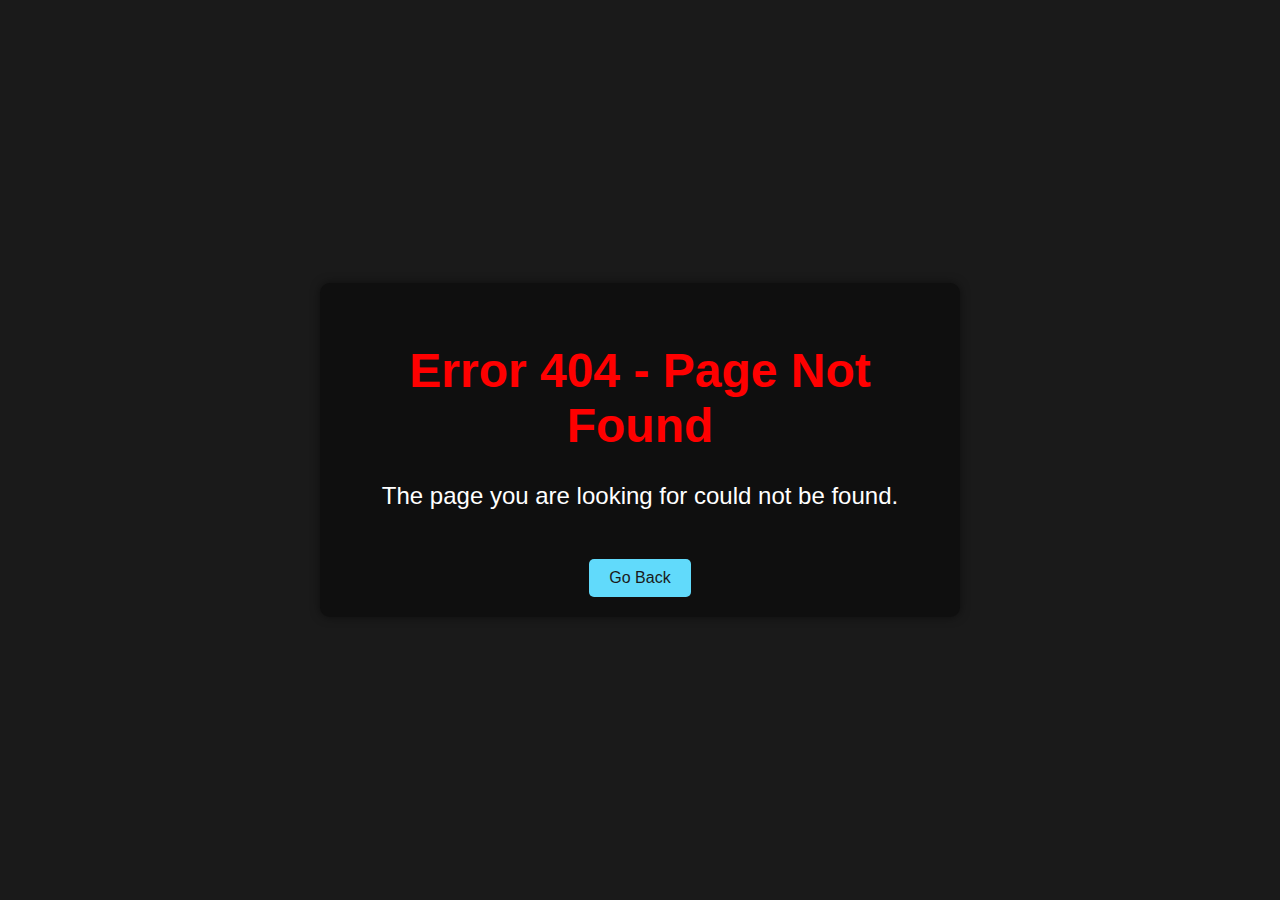
==== index.html @ b383865d "Update index.html" ====
<!DOCTYPE html>
<html lang="en">
<head>
    <meta charset="UTF-8">
    <meta name="viewport" content="width=device-width, initial-scale=1.0">
    <title>DaintyDust</title>
    <link rel="icon" href="/Docs//Docs/assets/images/Profile Circle.png" type="image/jpg">
    <link rel="stylesheet" href="/Docs/assets/styles.css">
</head>
<body>
    <header class="header">
        <div class="header-content">
            <div class="logo-container">
                <img src="/Docs/assets/images/Nick Studios Logo.png" alt="Nick Studios Logo" class="nick-studios-logo">
                <h1 class="header-title">DaintyDust</h1>
            </div>
            <p class="header-description">Welcome to my website!</p>
        </div>
        <div class="social-icons">
            <a href="https://twitter.com/NickV535" target="_blank"><img src="/Docs/assets/images/Twitter Logo.png" alt="Twitter Logo" class="social-icon"></a>
            <a href="https://youtube.com/@DaintyDust" target="_blank"><img src="/Docs/assets/images/Youtube Logo.png" alt="Youtube" class="social-icon"></a>
            <img src="/Docs/assets/images/Discord Logo.png" alt="Discord Logo" class="social-icon" id="discord-icon">
            <a href="https://github.com/DaintyDust" target="_blank"><img src="/Docs/assets/images/Github Logo.png" alt="GitHub Logo" class="social-icon"></a>
            <a href="https://www.roblox.com/users/544088422/profile" target="_blank"><img src="/Docs/assets/images/Roblox Logo.png" alt="Roblox Logo" class="social-icon"></a>
            <a href="https://www.roblox.com/groups/8193767/Nick-Studios#!/about" target="_blank"><img src="/Docs/assets/images/Nick Studios Logo.png" alt="Nick Studios Logo" class="social-icon"></a>
        </div>
    </header>
    <section id="game" class="section">
        <div class="section-content">
            <h2 class="section-title">Play a Game</h2>
            <div id="game-container" class="game-container">
                <div id="score" class="score">Score: 0</div>
                <canvas id="snake-game" width="400" height="400"></canvas>
                <button id="start-button" class="game-button">Start Game</button>
                <div id="game-over" class="game-over">
                    <p>You died!</p>
                    <button id="respawn-button" class="game-button">Respawn</button>
                </div>
            </div>
        </div>
    </section>

    <script src="Docs/assets/script.js"></script>
    <script src="Docs/assets/redirect.js"></script>
</body>
</html>
---- Docs/assets/styles.css ----
/* styles.css */

body {
    font-family: 'Arial', sans-serif;
    margin: 0;
    padding: 0;
    background-color: #1a1a1a;
    color: #ffffff;
    overflow-x: hidden; /* Prevent horizontal scrollbar */
}

.header {
    background-color: #0f0f0f;
    padding: 1rem 0;
    display: flex;
    justify-content: space-between;
    align-items: center;
}

.header-content {
    display: flex;
    align-items: center;
    flex-grow: 1; /* Allow header content to grow and center */
}



.logo-container {
    display: flex;
    align-items: center;
    margin-right: 20px; /* Adjust spacing between logo and title */
}

.nick-studios-logo {
    width: 40px; /* Adjust size of Nick Studios logo */
    height: auto;
    margin-right: 10px; /* Adjust spacing between Nick Studios logo and title */
    margin-left: 15px; 
}

.header-title {
    font-family: 'Orbitron', sans-serif;
    font-size: 1.5rem; /* Adjust font size of header title */
    color: #61dafb;
    margin: 0;
}

.header-description {
    font-size: 1rem;
}

.social-icons {
    display: flex;
    align-items: center;
    margin-right: 20px; /* Adjust spacing between social icons */
}

.social-icon {
    width: 30px; /* Adjust size of social icons */
    height: auto;
    margin-left: 10px; /* Adjust spacing between social icons */
    cursor: pointer;
}

.section {
    padding: 4rem 0;
    text-align: center;
}

.section-content {
    max-width: 800px;
    margin: 0 auto;
}

.section-title {
    font-size: 2rem;
    color: #61dafb;
    margin-bottom: 2rem;
}

.game-container {
    background-color: #0f0f0f;
    padding: 1rem;
    border-radius: 10px;
    position: relative;
}

#snake-game {
    display: block;
    margin: 0 auto;
    border: 2px solid #61dafb;
    background-color: #1a1a1a;
    border-radius: 10px;
}

.score {
    font-size: 1.5rem;
    color: #ffffff;
    margin-bottom: 10px;
}

.game-button {
    padding: 10px 20px;
    font-size: 1rem;
    border: none;
    border-radius: 5px;
    background-color: #61dafb;
    color: #1a1a1a;
    cursor: pointer;
    margin-top: 10px;
    transition: background-color 0.3s ease;
}

.game-button:hover {
    background-color: #ffffff;
    color: #1a1a1a;
}

.game-over {
    display: none;
    position: absolute;
    top: 50%;
    left: 50%;
    transform: translate(-50%, -50%);
    text-align: center;
    background: rgba(0, 0, 0, 0.8);
    padding: 20px;
    border-radius: 10px;
}

.game-over p {
    margin: 0 0 10px 0;
    font-size: 1.5rem;
    color: #ff0000;
}
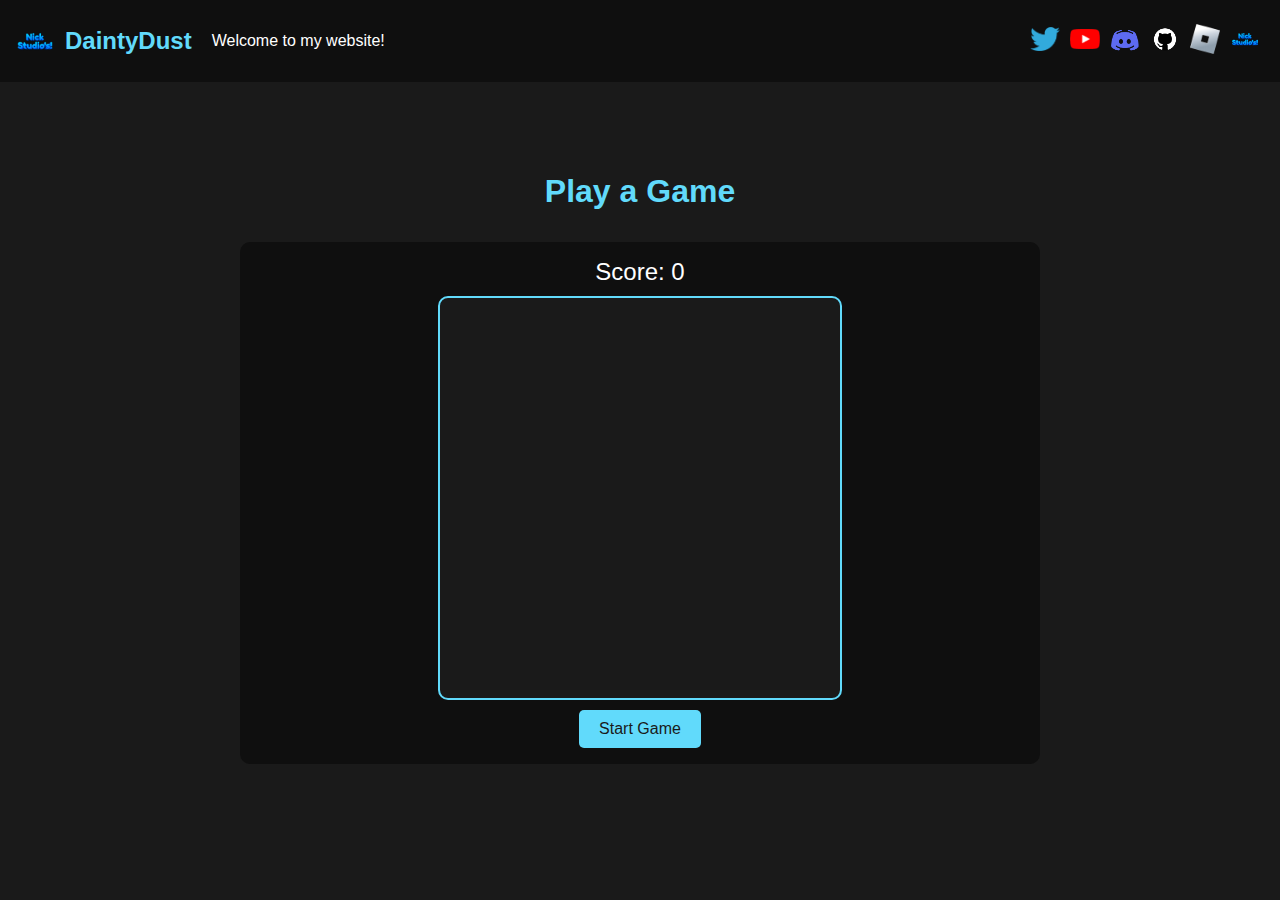
==== commit a79fa066: "Update index.html" ====
--- a/index.html
+++ b/index.html
@@ -40,7 +40,9 @@
         </div>
     </section>
 
-    <script src="Docs/assets/script.js"></script>
-    <script src="Docs/assets/redirect.js"></script>
+    <script
+        src="Docs/assets/script.js">
+        src="Docs/assets/redirect.js">
+    </script>
 </body>
 </html>
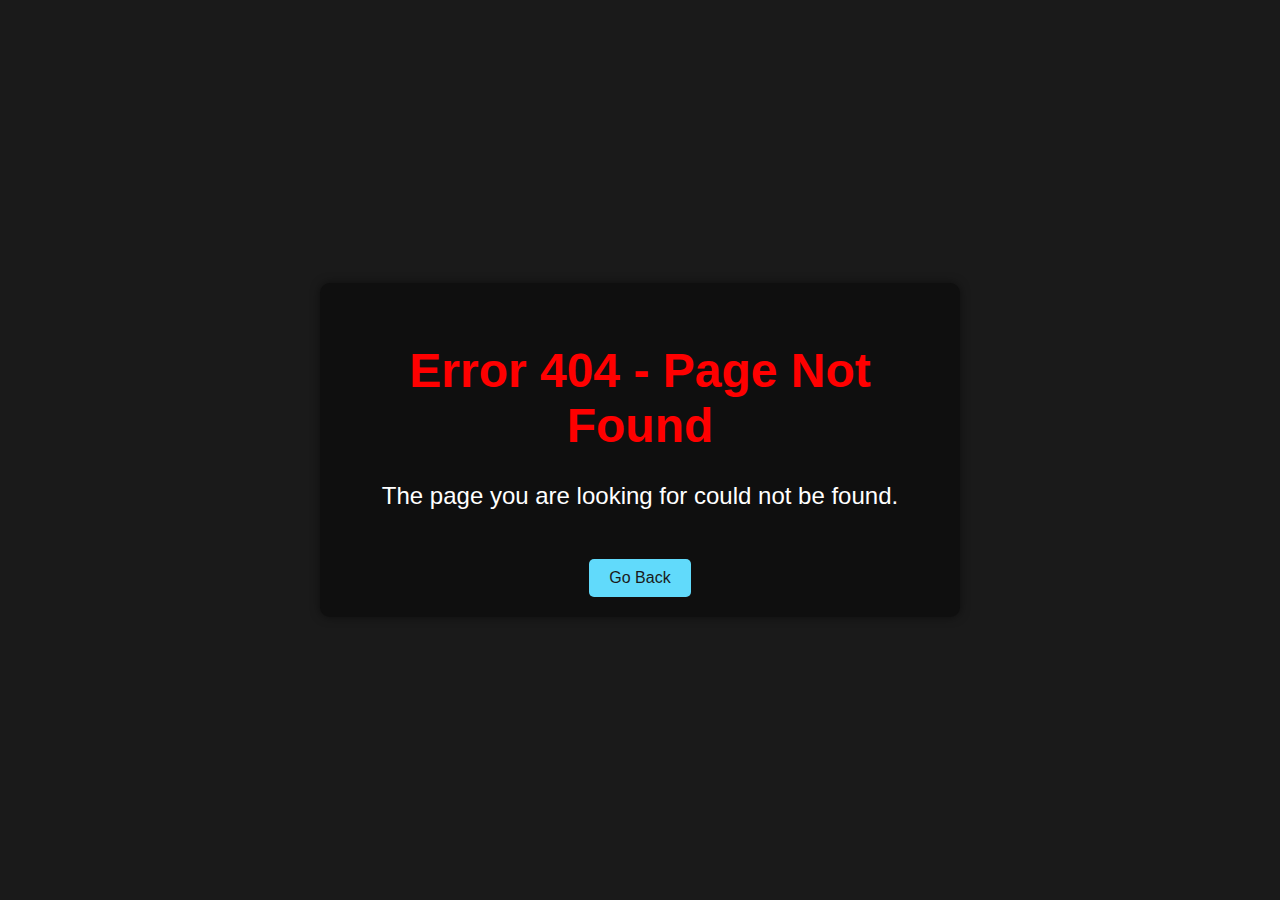
==== commit 057ea7d9: "Update index.html" ====
--- a/index.html
+++ b/index.html
@@ -40,9 +40,7 @@
         </div>
     </section>
 
-    <script
-        src="Docs/assets/script.js">
-        src="Docs/assets/redirect.js">
-    </script>
+   <script src="Docs/assets/script.js"></script>
+   <script src="Docs/assets/redirect.js"></script>
 </body>
 </html>
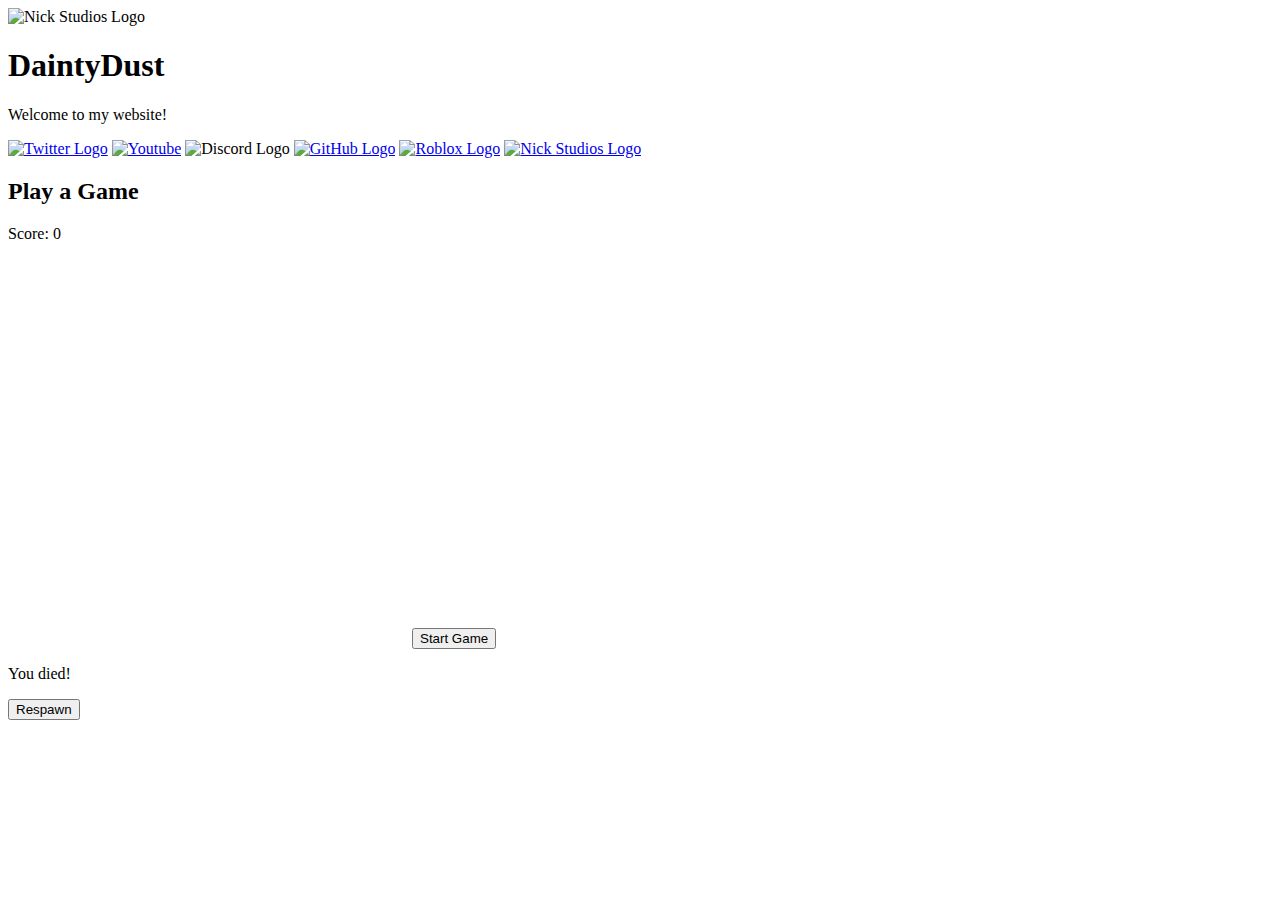
==== commit 5341984b: "Update index.html" ====
--- a/index.html
+++ b/index.html
@@ -4,25 +4,25 @@
     <meta charset="UTF-8">
     <meta name="viewport" content="width=device-width, initial-scale=1.0">
     <title>DaintyDust</title>
-    <link rel="icon" href="/Docs//Docs/assets/images/Profile Circle.png" type="image/jpg">
-    <link rel="stylesheet" href="/Docs/assets/styles.css">
+    <link rel="icon" href="assets/images/Profile Circle.png" type="image/jpg">
+    <link rel="stylesheet" href="assets/styles.css">
 </head>
 <body>
     <header class="header">
         <div class="header-content">
             <div class="logo-container">
-                <img src="/Docs/assets/images/Nick Studios Logo.png" alt="Nick Studios Logo" class="nick-studios-logo">
+                <img src="assets/images/Nick Studios Logo.png" alt="Nick Studios Logo" class="nick-studios-logo">
                 <h1 class="header-title">DaintyDust</h1>
             </div>
             <p class="header-description">Welcome to my website!</p>
         </div>
         <div class="social-icons">
-            <a href="https://twitter.com/NickV535" target="_blank"><img src="/Docs/assets/images/Twitter Logo.png" alt="Twitter Logo" class="social-icon"></a>
-            <a href="https://youtube.com/@DaintyDust" target="_blank"><img src="/Docs/assets/images/Youtube Logo.png" alt="Youtube" class="social-icon"></a>
-            <img src="/Docs/assets/images/Discord Logo.png" alt="Discord Logo" class="social-icon" id="discord-icon">
-            <a href="https://github.com/DaintyDust" target="_blank"><img src="/Docs/assets/images/Github Logo.png" alt="GitHub Logo" class="social-icon"></a>
-            <a href="https://www.roblox.com/users/544088422/profile" target="_blank"><img src="/Docs/assets/images/Roblox Logo.png" alt="Roblox Logo" class="social-icon"></a>
-            <a href="https://www.roblox.com/groups/8193767/Nick-Studios#!/about" target="_blank"><img src="/Docs/assets/images/Nick Studios Logo.png" alt="Nick Studios Logo" class="social-icon"></a>
+            <a href="https://twitter.com/NickV535" target="_blank"><img src="assets/images/Twitter Logo.png" alt="Twitter Logo" class="social-icon"></a>
+            <a href="https://youtube.com/@DaintyDust" target="_blank"><img src="assets/images/Youtube Logo.png" alt="Youtube" class="social-icon"></a>
+            <img src="assets/images/Discord Logo.png" alt="Discord Logo" class="social-icon" id="discord-icon">
+            <a href="https://github.com/DaintyDust" target="_blank"><img src="assets/images/Github Logo.png" alt="GitHub Logo" class="social-icon"></a>
+            <a href="https://www.roblox.com/users/544088422/profile" target="_blank"><img src="assets/images/Roblox Logo.png" alt="Roblox Logo" class="social-icon"></a>
+            <a href="https://www.roblox.com/groups/8193767/Nick-Studios#!/about" target="_blank"><img src="assets/images/Nick Studios Logo.png" alt="Nick Studios Logo" class="social-icon"></a>
         </div>
     </header>
     <section id="game" class="section">
@@ -39,8 +39,6 @@
             </div>
         </div>
     </section>
-
-   <script src="Docs/assets/script.js"></script>
-   <script src="Docs/assets/redirect.js"></script>
+    <script src="assets/script.js"></script>
 </body>
 </html>
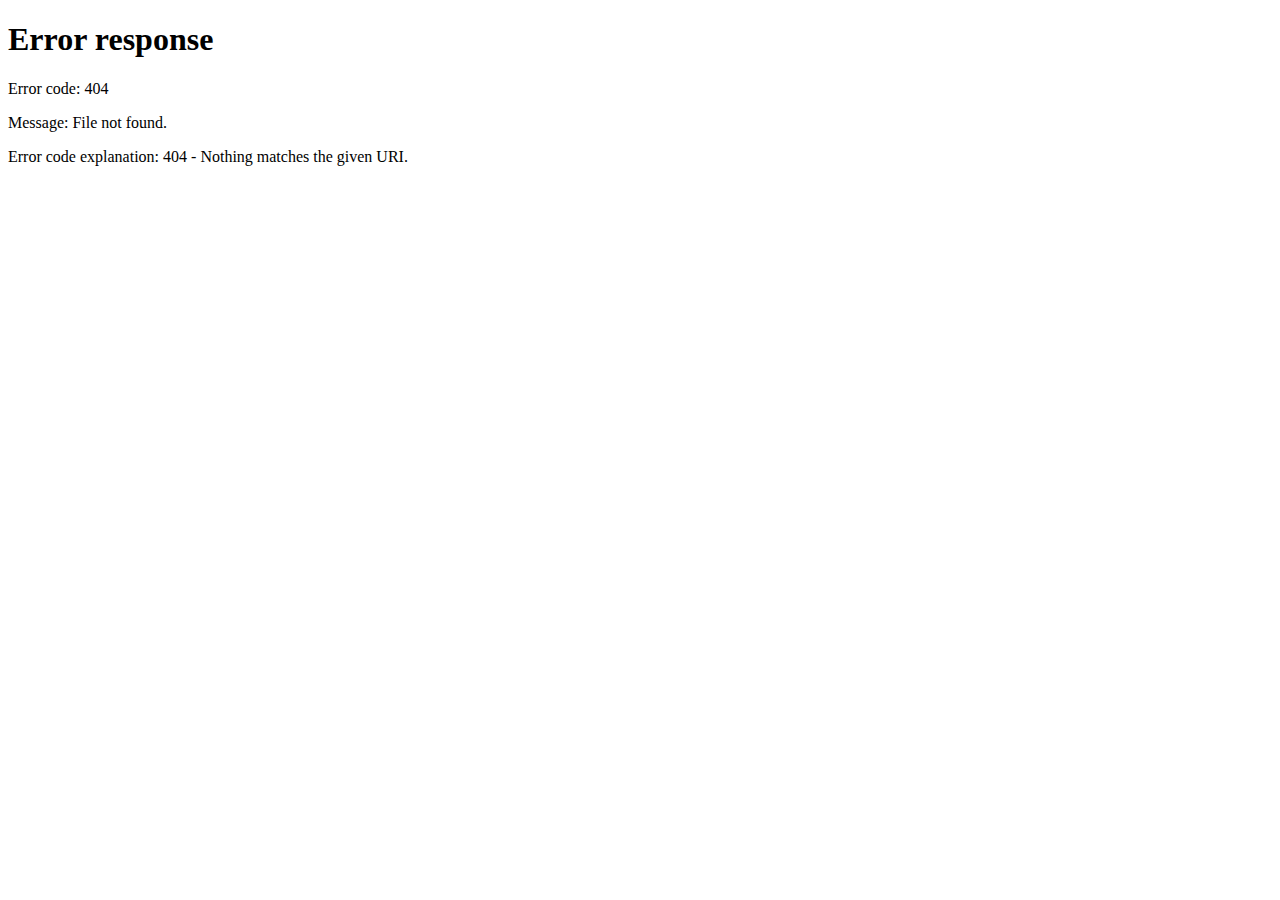
==== commit 2ecb7fa1: "Update index.html" ====
--- a/index.html
+++ b/index.html
@@ -39,6 +39,7 @@
             </div>
         </div>
     </section>
+    <script src="assets/redirect.js"></script>
     <script src="assets/script.js"></script>
 </body>
 </html>
--- a/assets/styles.css
+++ b/assets/styles.css
@@ -0,0 +1,135 @@
+/* styles.css */
+
+body {
+    font-family: 'Arial', sans-serif;
+    margin: 0;
+    padding: 0;
+    background-color: #1a1a1a;
+    color: #ffffff;
+    overflow-x: hidden; /* Prevent horizontal scrollbar */
+}
+
+.header {
+    background-color: #0f0f0f;
+    padding: 1rem 0;
+    display: flex;
+    justify-content: space-between;
+    align-items: center;
+}
+
+.header-content {
+    display: flex;
+    align-items: center;
+    flex-grow: 1; /* Allow header content to grow and center */
+}
+
+
+
+.logo-container {
+    display: flex;
+    align-items: center;
+    margin-right: 20px; /* Adjust spacing between logo and title */
+}
+
+.nick-studios-logo {
+    width: 40px; /* Adjust size of Nick Studios logo */
+    height: auto;
+    margin-right: 10px; /* Adjust spacing between Nick Studios logo and title */
+    margin-left: 15px; 
+}
+
+.header-title {
+    font-family: 'Orbitron', sans-serif;
+    font-size: 1.5rem; /* Adjust font size of header title */
+    color: #61dafb;
+    margin: 0;
+}
+
+.header-description {
+    font-size: 1rem;
+}
+
+.social-icons {
+    display: flex;
+    align-items: center;
+    margin-right: 20px; /* Adjust spacing between social icons */
+}
+
+.social-icon {
+    width: 30px; /* Adjust size of social icons */
+    height: auto;
+    margin-left: 10px; /* Adjust spacing between social icons */
+    cursor: pointer;
+}
+
+.section {
+    padding: 4rem 0;
+    text-align: center;
+}
+
+.section-content {
+    max-width: 800px;
+    margin: 0 auto;
+}
+
+.section-title {
+    font-size: 2rem;
+    color: #61dafb;
+    margin-bottom: 2rem;
+}
+
+.game-container {
+    background-color: #0f0f0f;
+    padding: 1rem;
+    border-radius: 10px;
+    position: relative;
+}
+
+#snake-game {
+    display: block;
+    margin: 0 auto;
+    border: 2px solid #61dafb;
+    background-color: #1a1a1a;
+    border-radius: 10px;
+}
+
+.score {
+    font-size: 1.5rem;
+    color: #ffffff;
+    margin-bottom: 10px;
+}
+
+.game-button {
+    padding: 10px 20px;
+    font-size: 1rem;
+    border: none;
+    border-radius: 5px;
+    background-color: #61dafb;
+    color: #1a1a1a;
+    cursor: pointer;
+    margin-top: 10px;
+    transition: background-color 0.3s ease;
+}
+
+.game-button:hover {
+    background-color: #ffffff;
+    color: #1a1a1a;
+}
+
+.game-over {
+    display: none;
+    position: absolute;
+    top: 50%;
+    left: 50%;
+    transform: translate(-50%, -50%);
+    text-align: center;
+    background: rgba(0, 0, 0, 0.8);
+    padding: 20px;
+    border-radius: 10px;
+}
+
+.game-over p {
+    margin: 0 0 10px 0;
+    font-size: 1.5rem;
+    color: #ff0000;
+}
